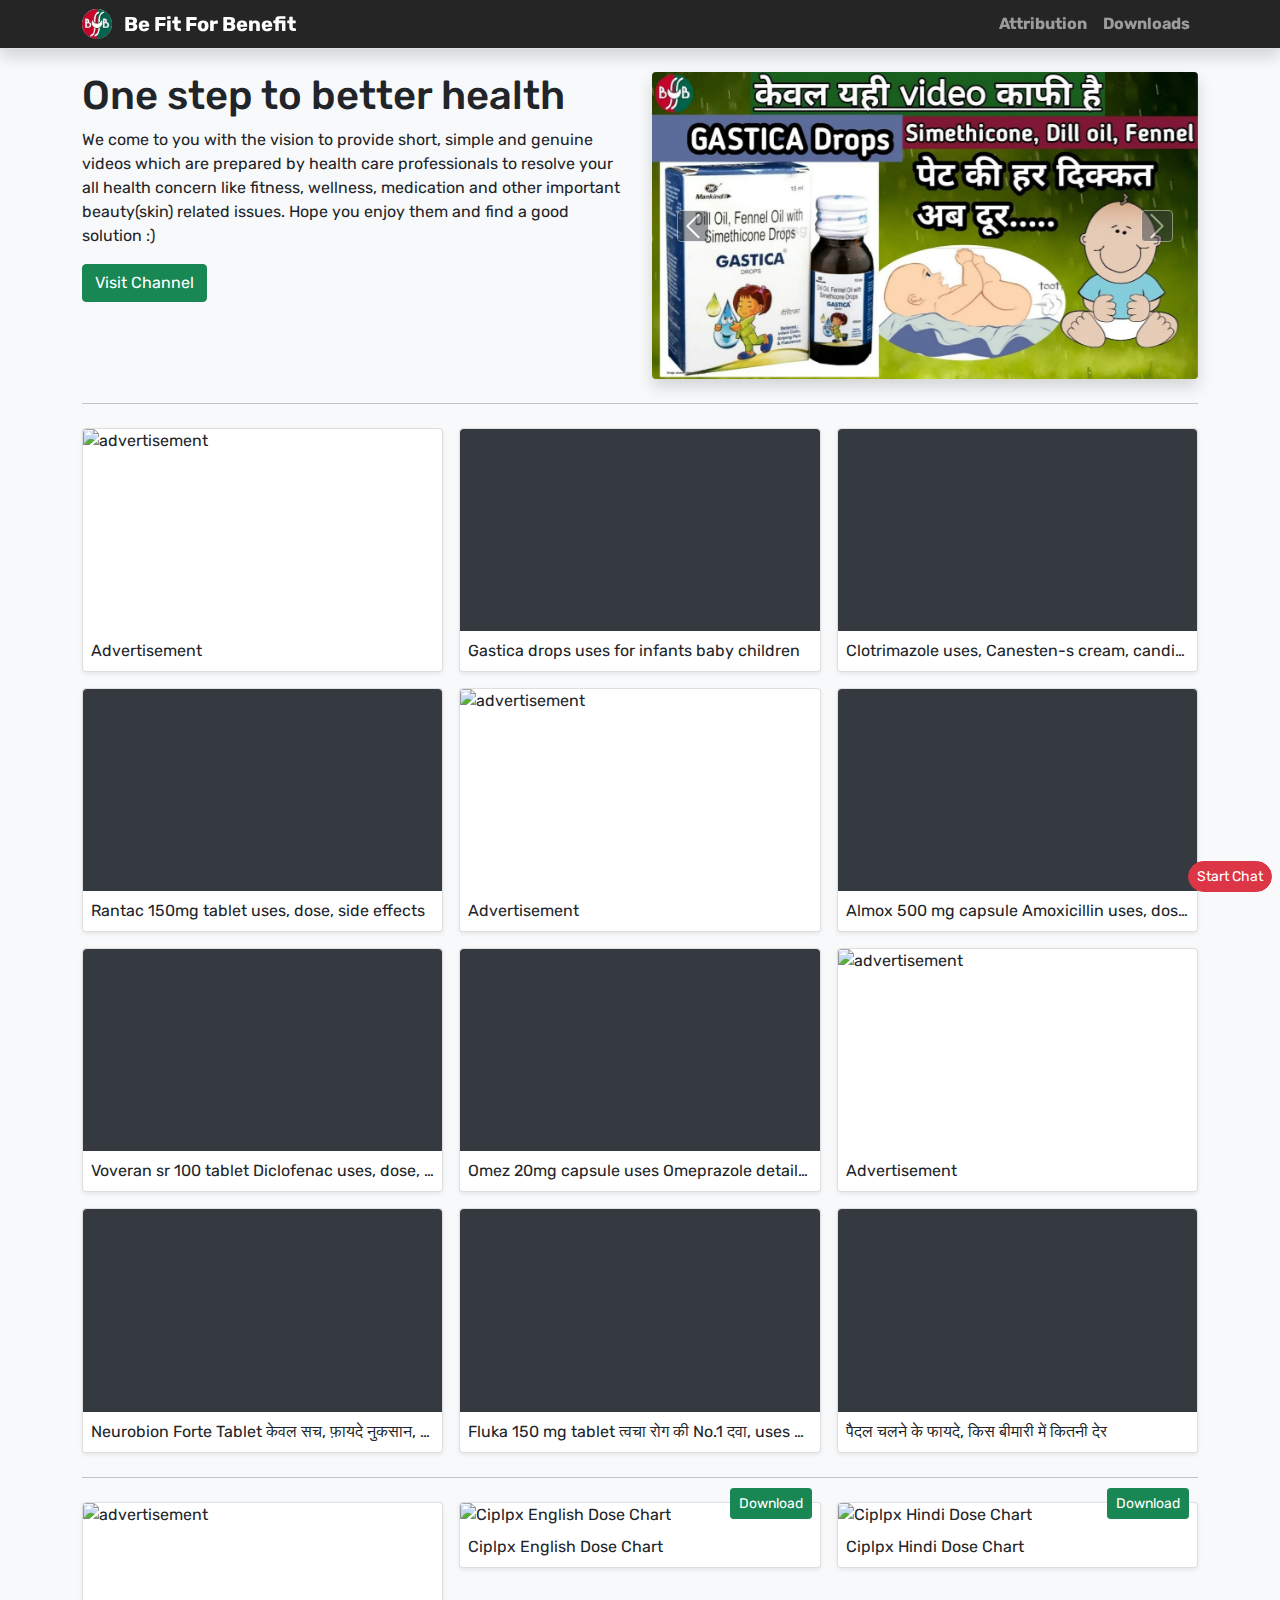
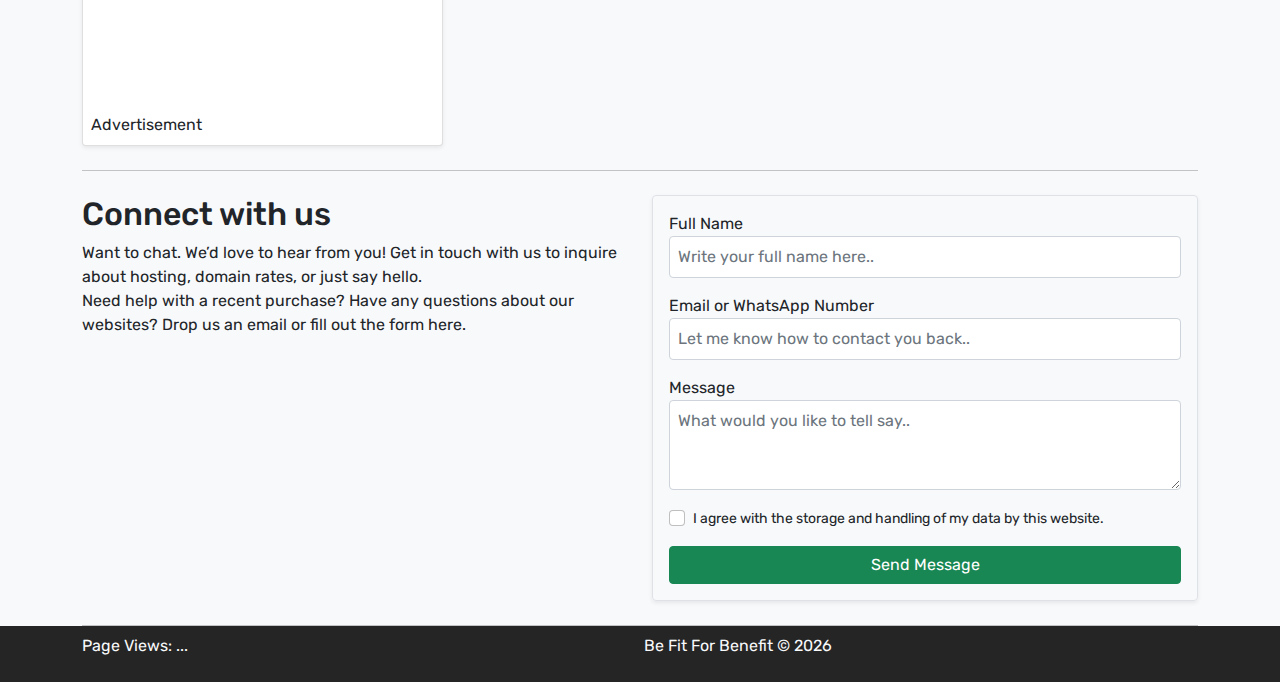
==== index.html @ 8ab3267c "Add files via upload" ====
<!doctype html><html lang="en" class="h-100">
<head><meta charset="utf-8" />
<meta http-equiv="X-UA-Compatible" content="IE=edge" />
<meta name="viewport" content="width=device-width, initial-scale=1.0" />
<title>Be Fit For Benefit</title>
<meta property="article:author" content="Be Fit For Benefit" />
<meta name="author" content="Be Fit For Benefit" />
<meta name="city" content="Lucknow" />
<meta name="country" content="India" />
<meta name="description" content="RexArvind is leading website design company in India. Affordable Web design company, Low cost web design. We provide Ecommerce Website, Search Engine Optimization (seo), Website Builder, Digital Marketing (Web promotion), Android App, Domain &amp; Web Hosting services." />
<meta name="format-detection" content="telephone=no" />
<meta name="HandheldFriendly" content="true" />
<meta name="keywords" content="cheap Website design, Web design company, Low cost web design, Affordable web design, website builder, search engine optimization (seo), domain, web hosting, Ecommerce website, dynamic website" />
<meta name="language" content="English" />
<meta name="robots" content="index,follow" />

<link rel="canonical" href="https://befitforbenefit.github.io">
<link rel="preconnect" href="https://fonts.gstatic.com/" crossorigin>
<link rel="preconnect" href="https://www.youtube.com/" crossorigin>
<link rel="preconnect" href="https://yt3.ggpht.com/" crossorigin>
<link rel="preconnect" href="https://static.doubleclick.net/" crossorigin>
<link rel="preconnect" href="https://api.countapi.xyz/" crossorigin>
<link rel="preconnect" href="https://dummyimage.com/" crossorigin>

<link rel="preload" href="lib/bootstrap.min.css" as="style" onload="this.onload=null;this.rel='stylesheet'">
<noscript><link rel="stylesheet" href="lib/bootstrap.min.css"></noscript>

<link rel="preload" href="main.css" as="style" onload="this.onload=null;this.rel='stylesheet'">
<noscript><link rel="stylesheet" href="main.css"></noscript>

<link rel="preload" href="style.css" as="style" onload="this.onload=null;this.rel='stylesheet'">
<noscript><link rel="stylesheet" href="style.css"></noscript>

<link rel="preload" href="https://fonts.googleapis.com/css2?family=Rubik:wght@400;500;600;700&display=swap" as="style" onload="this.onload=null;this.rel='stylesheet'">
<noscript><link rel="stylesheet" href="https://fonts.googleapis.com/css2?family=Rubik:wght@400;500;600;700&display=swap"></noscript>

<link rel="apple-touch-icon" sizes="180x180" href="/apple-touch-icon.png">
<link rel="icon" type="image/png" sizes="32x32" href="/favicon-32x32.png">
<link rel="icon" type="image/png" sizes="16x16" href="/favicon-16x16.png">
<link rel="manifest" href="/manifest.webmanifest">
<link rel="mask-icon" href="/safari-pinned-tab.svg" color="#5bbad5">
<meta name="apple-mobile-web-app-title" content="RexArvind">
<meta name="application-name" content="RexArvind">
<meta name="msapplication-TileColor" content="#424242">
<meta name="theme-color" content="#212121">

<meta property="og:type" content="website" />
<meta property="og:title" content="Be Fit For Benefit" />
<meta property="og:description" content="RexArvind is leading website design company in India. Affordable Web design company, Low cost web design. We provide Ecommerce Website, Search Engine Optimization (seo), Website Builder, Digital Marketing (Web promotion), Android App, Domain &amp; Web Hosting services." />
<meta property="og:url" content="https://befitforbenefit.github.io" />
<meta property="og:image" content="https://rexarvind.github.io/ogimg/rexarvind.webp" />
<meta property="og:image:secure_url" content="https://rexarvind.github.io/ogimg/rexarvind.webp" />
<meta property="og:image:width" content="1200" />
<meta property="og:image:height" content="1200" />

<meta name="twitter:card" content="RexArvind is leading website design company in India. Affordable Web design company, Low cost web design. We provide Ecommerce Website, Search Engine Optimization (seo), Website Builder, Digital Marketing (Web promotion), Android App, Domain &amp; Web Hosting services." />
<meta name="twitter:site" content="@rexarvind" />
<meta name="twitter:creator" content="@rexarvind" /> 

</head><body class="d-flex flex-column h-100 bg-light">

<!-- header start -->
<header>
<nav class="navbar fixed-top navbar-expand-sm navbar-dark bg-dark py-1 border-bottom shadow">
<div class="container-lg">

<a class="navbar-brand font-weight-bold" href="index.html">
<img data-src="img/logo.webp" alt="" width="30" height="30" class="lazyload d-inline-block align-top rounded-circle mr-2">
Be Fit For Benefit
</a>

<button id="navbarBtn" class="navbar-toggler shadow-none border-0" type="button" data-toggle="collapse" data-target="#navbarNav" aria-controls="navbarNav" aria-expanded="false" aria-label="Toggle navigation">
<span class="navbar-toggler-icon"></span>
</button>

<div class="collapse navbar-collapse" id="navbarNav">
<ul class="navbar-nav ml-auto font-weight-bold">
<li class="nav-item text-center">
<a href="#!" class="nav-link" data-toggle="modal" data-target="#attModal">Attribution</a></li>

<li class="nav-item text-center">
<a href="#downloads" class="nav-link">Downloads</a></li>
</ul>
</div>

</div>
</nav>
</header>
<!-- header end -->

<main class="flex-shrink-0 pt-5">

<!-- hero area start -->
<div class="container-lg pt-4">

<div class="row gy-4">
<div class="col-sm-6">
<h1>One step to better health</h1>
<p>We come to you with the vision to provide short, simple and genuine videos which are prepared by health care professionals to resolve your all health concern like fitness, wellness, medication and other important beauty(skin) related issues. Hope you enjoy them and find a good solution :)</p>
<button class="btn btn-success shake">Visit Channel</button>
<button id="liteApp" class="btn btn-outline-success ml-2 d-none">Lite App</button>
</div>
<div class="col-sm-6">

<div id="heroCarousel" class="carousel slide" data-ride="carousel">
<div class="carousel-inner rounded shadow">
<div class="carousel-item active">
<img data-src="img/hero-img-1.webp" class="lazyload d-block w-100" alt="Gastica drops uses for infants baby children" onclick="imgOpen(this)" />
</div>
<div class="carousel-item">
<img data-src="img/hero-img-2.webp" class="lazyload d-block w-100" alt="Rantac 150mg tablet uses, dose, side effects" onclick="imgOpen(this)" />
</div>
<div class="carousel-item">
<img data-src="img/hero-img-3.webp" class="lazyload d-block w-100" alt="Almox 500 mg capsule Amoxicillin uses, dose, side effects, precaution" onclick="imgOpen(this)" />
</div>
</div>
<a class="carousel-control-prev" href="#heroCarousel" role="button" data-slide="prev" aria-label="previous">
<span class="carousel-control-prev-icon border rounded bg-dark"></span>
</a>
<a class="carousel-control-next" href="#heroCarousel" role="button" data-slide="next" aria-label="next">
<span class="carousel-control-next-icon border rounded bg-dark" aria-hidden="true"></span>
</a>
</div>

</div>
</div>

<hr class="mt-4 mb-0"></div>
<!-- hero area end -->



<!-- vids area start -->
<div class="container-lg pt-4">

<div class="row g-3" id="vidsBox">
</div>

<hr class="mt-4 mb-0"></div>
<!-- vids area end -->

<!-- downloads area start -->
<a href="#!" id="downloads" aria-label="Downloads" class="showAnchor"></a>
<div class="container-lg pt-4">

<div class="row g-3" id="dwnldsBox">
</div>

<hr class="mt-4 mb-0"></div>
<!-- downloads area end -->


<!-- contact area start -->
<div class="container-lg pt-4">

<div class="row">
<div class="col-sm-6">
<h2>Connect with us</h2>
<p>Want to chat. We’d love to hear from you! Get in touch with us to inquire about hosting, domain rates, or just say hello.<br> Need help with a recent purchase? Have any questions about our websites? Drop us an email or fill out the form here.</p>
<p id="socialIcons">
<a href="https://codepen.io/rexarvind" target="_blank" rel="noopener noreferer" aria-label="rexarvind codepen"><i class="icon-codepen"></i></a>
<a href="https://youtube.com/rexarvind" target="_blank" rel="noopener noreferer" aria-label="rexarvind youtube"><i class="icon-youtube-play"></i></a>
<a href="https://facebook.com/arvindisonline" target="_blank" rel="noopener noreferer" aria-label="rexarvind facebook"><i class="icon-facebook-square"></i></a>
<a href="https://twitter.com/rexarvind" target="_blank" rel="noopener noreferer" aria-label="rexarvind twitter"><i class="icon-twitter-square"></i></a>
<a href="https://github.com/rexarvind" target="_blank" rel="noopener noreferer" aria-label="rexarvind github"><i class="icon-github"></i></a>
<a href="https://www.instagram.com/rexarvind/" target="_blank" rel="noopener noreferer" aria-label="rexarvind instagram"><i class="icon-instagram"></i></a>
<a href="https://api.whatsapp.com/send?phone=918181040977&text=Hello,%20Arvind"><i class="icon-whatsapp"></i></a>
</p>
</div>
<div class="col-sm-6">
<form action="https://docs.google.com/forms/u/0/d/e/1FAIpQLSfkmFup7tHht_gIgdn6jQq0WW2X-c3ySdE3MH5q39-vHO2G9g/formResponse" method="POST" class="p-3 border rounded shadow-sm">
<div class="mb-3">
<label for="name" class="form-label mb-0">Full Name</label>
<input type="text" id="name" class="form-control p-2" placeholder="Write your full name here.." name="entry.1866448296" required />
</div>

<div class="mb-3">
<label for="email" class="form-label mb-0">Email or WhatsApp Number</label>
<input type="text" id="email" class="form-control p-2" placeholder="Let me know how to contact you back.." name="entry.79689692" required />
</div>

<div class="mb-3">
<label for="msg" class="form-label mb-0">Message</label>
<textarea id="msg" class="form-control p-2" rows="3" placeholder="What would you like to tell say.." name="entry.230362843" required></textarea>
</div>

<div class="form-check mb-3">
<input id="consent" class="form-check-input" type="checkbox" value="true" name="entry.293056191" required />
<label class="form-check-label" for="consent"><small>I agree with the storage and handling of my data by this website.</small></label>
</div>

<input type="submit" name="submit" class="btn btn-success btn-block" value="Send Message" />
</form>
</div>
</div>

<hr class="mt-4 mb-0"></div>
<!-- contact area end -->






<!-- modal of attribution(att) start -->
<div class="modal fade" id="attModal" tabindex="-1" aria-hidden="true">
<div class="modal-dialog modal-dialog-centered">
<div class="modal-content">
<div class="modal-header py-2">
<h5 class="modal-title">Be Fit For Benefit</h5>
<button type="button" class="btn-close" data-dismiss="modal" aria-label="Close"></button>
</div>
<p class="text-center p-2 mb-0">Designed and Developed by<br /><a href="https://rexarvind.github.io" target="_blank" rel="noopener noreferer">RexArvind Web Services</a></p>
</div>
</div>
</div>
<!-- modal of attribution(att) end -->

<!-- modal of img lightbox start -->
<div class="modal fade" id="imgModal" tabindex="-1" aria-hidden="true">
<div class="modal-dialog modal-dialog-centered">
<div class="modal-content">
<div class="modal-header py-2">
<h5 class="modal-title">Be Fit For Benefit</h5>
<button type="button" class="btn-close" data-dismiss="modal" aria-label="Close"></button>
</div>
<img src="img/hd720.png" id="imgModalSrc" class="img-fluid" alt="...">
<p id="imgModalAlt" class="text-center p-2 mb-0"></p>
</div>
</div>
</div>
<!-- modal of img lightbox end -->

<!-- floating btn start -->
<div class="position-fixed bottom-0 right-0 m-2">
<a href="https://api.whatsapp.com/send?phone=918181040977&text=Hello,%20Arvind" class="btn btn-danger btn-sm rounded-pill">Start Chat</a>
</div>
<!-- floating btn end -->

</main>

<!-- footer start -->
<footer class="footer mt-auto pt-2 pb-4 bg-dark text-light"><div class="container-lg">

<div class="row gx-2 align-items-center">
<div class="col-sm-6">
<span>Page Views: <span id="pageViews">...</span></span>
</div>
<div class="col-sm-6">
<span>Be Fit For Benefit &copy; <span id="copyYear">...</span></span>
</div>
</div>

</div></footer>
<!-- footer end -->
<script src="lib/bootstrap.bundle.min.js"></script>
<script src="lib/lazysizes.min.js"></script>
<script asyn defer src="vids1.js"></script>
<script asyn defer src="dwnlds1.js"></script>
<script asyn defer src="app.js"></script></body></html>
---- main.css ----
html {scroll-behavior:smooth}

body {font-family:'Rubik', sans-serif}

.navbar {background-color:#252525 !important}

.navbar-toggler .navbar-toggler-icon {background-image:url("data:image/svg+xml;charset=utf8,%3Csvg viewBox='0 0 32 32' xmlns='http://www.w3.org/2000/svg'%3E%3Cpath stroke='rgba(220,220,220,1)' stroke-width='3' stroke-linecap='round' stroke-miterlimit='10' d='M4 8h24M4 16h24M4 24h24'/%3E%3C/svg%3E")}

.btn-close:hover, .btn-close.active, .btn-close:active {box-shadow:0 0 0 0.25rem rgba(25,135,84,0.25) !important}


.form-control:focus {border-color:#198754;
box-shadow:0 0 0 0.2rem rgba(25,135,84,0.25)}

.form-check-input:focus {border-color:#198754;
box-shadow:0 0 0 0.2rem rgba(25,135,84,0.25)}

.form-check-input:checked {border-color:#198754;background-color:#198754}


.footer{background-color:#252525 !important}

.showAnchor:target {display:block;
position:relative;visibility:hidden;top:-96px;}

.img-float {animation:imgFloat 2s infinite ease} @keyframes imgFloat {
0%{margin-top:1rem; margin-bottom:0}
40%{margin-top:0; margin-bottom:1rem}
100%{margin-top:1rem; margin-bottom:0} }

.shake {animation:shake 3s infinite;
transform: translate3d(0, 0, 0);
backface-visibility: hidden}
@keyframes shake {
2%, 18% {transform:translate3d(-1px, 0, 0)}
4%, 16% {transform:translate3d(2px, 0, 0)}
6%, 10%, 14% {transform:translate3d(-4px, 0, 0)} 8%, 12% {transform: translate3d(4px, 0, 0)} }
---- main.css ----
html {scroll-behavior:smooth}

body {font-family:'Rubik', sans-serif}

.navbar {background-color:#252525 !important}

.navbar-toggler .navbar-toggler-icon {background-image:url("data:image/svg+xml;charset=utf8,%3Csvg viewBox='0 0 32 32' xmlns='http://www.w3.org/2000/svg'%3E%3Cpath stroke='rgba(220,220,220,1)' stroke-width='3' stroke-linecap='round' stroke-miterlimit='10' d='M4 8h24M4 16h24M4 24h24'/%3E%3C/svg%3E")}

.btn-close:hover, .btn-close.active, .btn-close:active {box-shadow:0 0 0 0.25rem rgba(25,135,84,0.25) !important}


.form-control:focus {border-color:#198754;
box-shadow:0 0 0 0.2rem rgba(25,135,84,0.25)}

.form-check-input:focus {border-color:#198754;
box-shadow:0 0 0 0.2rem rgba(25,135,84,0.25)}

.form-check-input:checked {border-color:#198754;background-color:#198754}


.footer{background-color:#252525 !important}

.showAnchor:target {display:block;
position:relative;visibility:hidden;top:-96px;}

.img-float {animation:imgFloat 2s infinite ease} @keyframes imgFloat {
0%{margin-top:1rem; margin-bottom:0}
40%{margin-top:0; margin-bottom:1rem}
100%{margin-top:1rem; margin-bottom:0} }

.shake {animation:shake 3s infinite;
transform: translate3d(0, 0, 0);
backface-visibility: hidden}
@keyframes shake {
2%, 18% {transform:translate3d(-1px, 0, 0)}
4%, 16% {transform:translate3d(2px, 0, 0)}
6%, 10%, 14% {transform:translate3d(-4px, 0, 0)} 8%, 12% {transform: translate3d(4px, 0, 0)} }
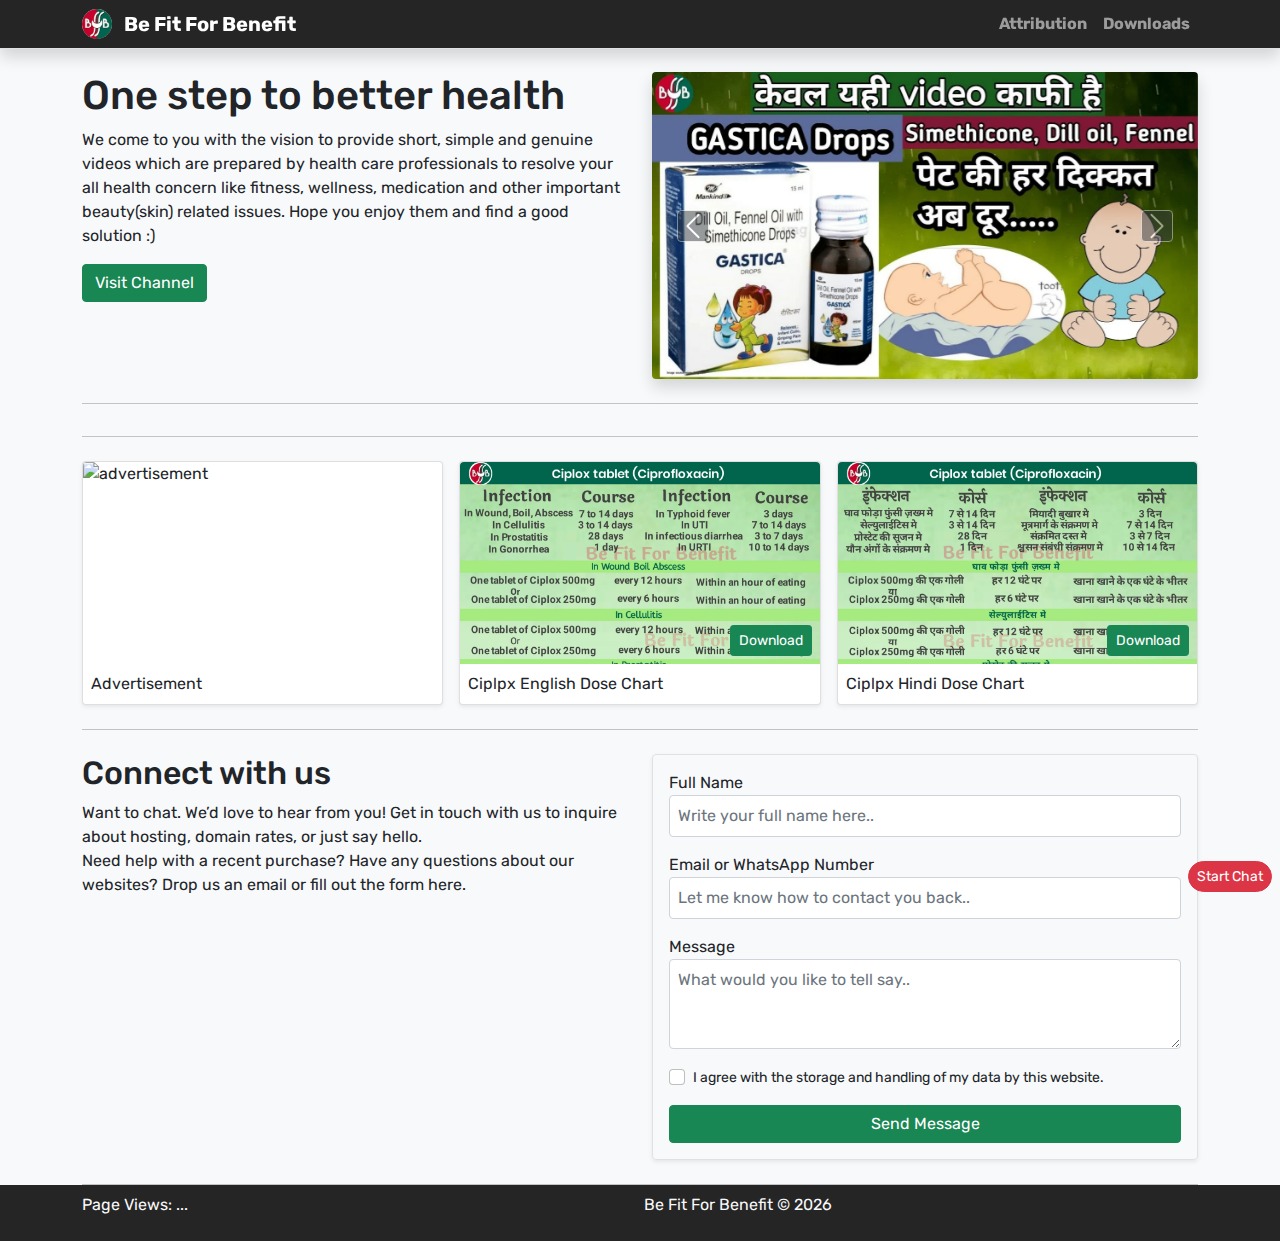
==== commit 84d9f3f2: "Add files via upload" ====
--- a/index.html
+++ b/index.html
@@ -28,9 +28,6 @@
 <link rel="preload" href="main.css" as="style" onload="this.onload=null;this.rel='stylesheet'">
 <noscript><link rel="stylesheet" href="main.css"></noscript>
 
-<link rel="preload" href="style.css" as="style" onload="this.onload=null;this.rel='stylesheet'">
-<noscript><link rel="stylesheet" href="style.css"></noscript>
-
 <link rel="preload" href="https://fonts.googleapis.com/css2?family=Rubik:wght@400;500;600;700&display=swap" as="style" onload="this.onload=null;this.rel='stylesheet'">
 <noscript><link rel="stylesheet" href="https://fonts.googleapis.com/css2?family=Rubik:wght@400;500;600;700&display=swap"></noscript>
 
@@ -253,8 +250,6 @@
 
 </div></footer>
 <!-- footer end -->
-<script src="lib/bootstrap.bundle.min.js"></script>
-<script src="lib/lazysizes.min.js"></script>
-<script asyn defer src="vids1.js"></script>
-<script asyn defer src="dwnlds1.js"></script>
-<script asyn defer src="app.js"></script></body></html>+<script defer src="lib/lazysizes.min.js"></script>
+<script defer src="lib/bootstrap.bundle.min.js"></script>
+<script defer src="app.js"></script></body></html>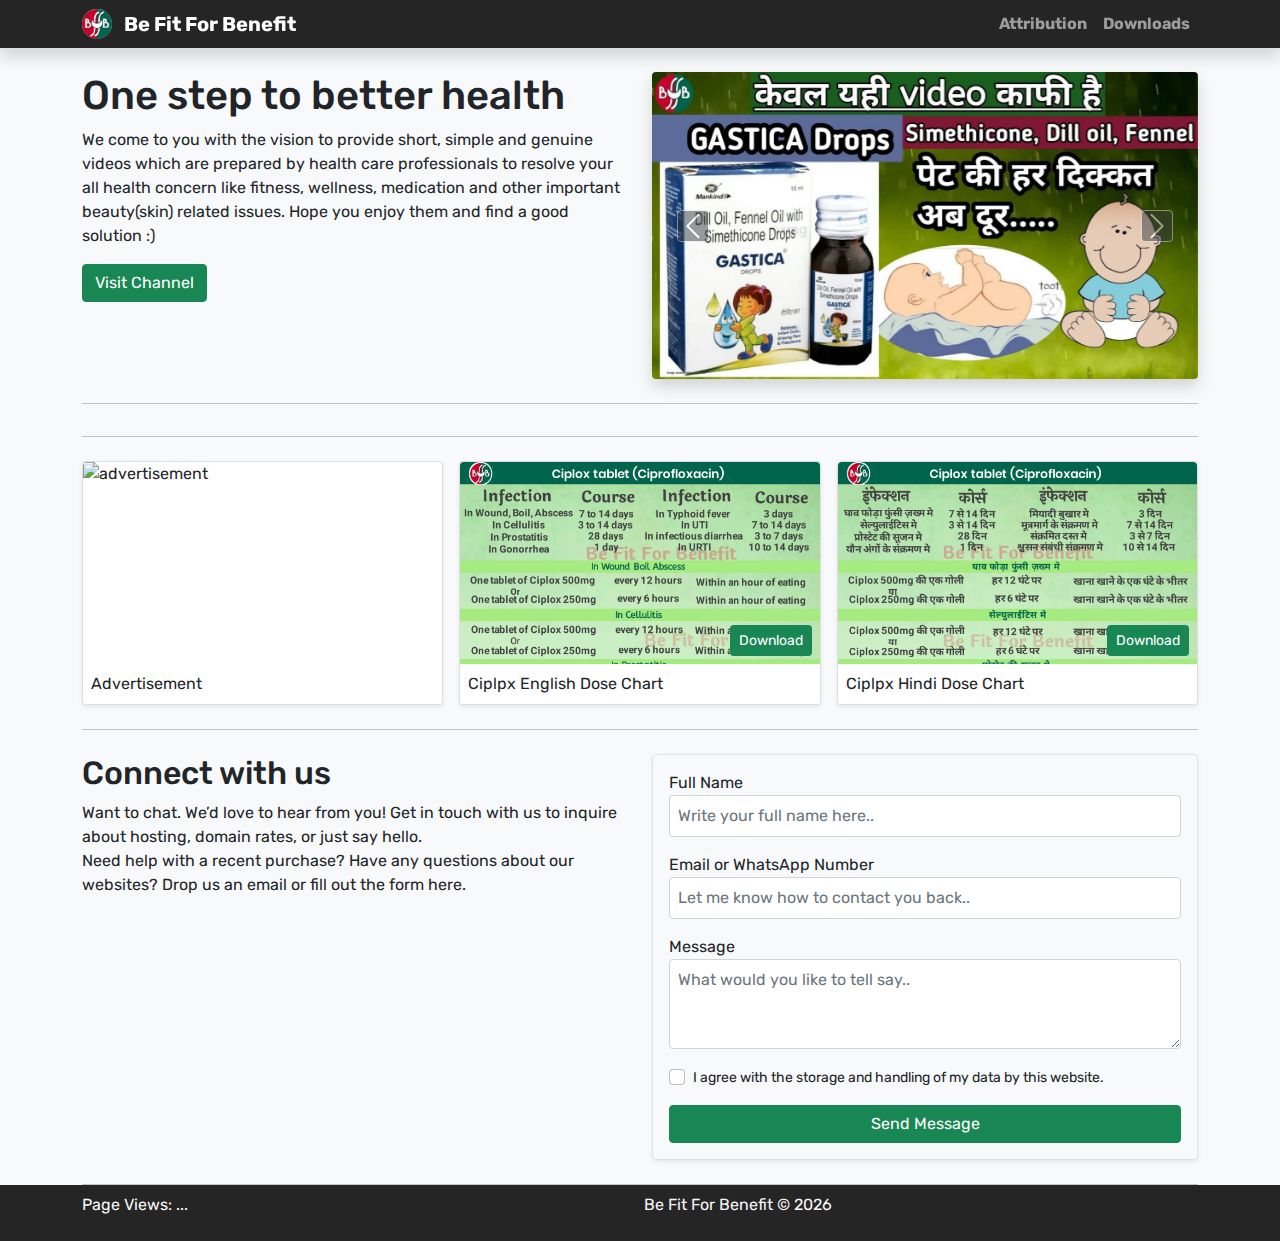
==== commit 9b86058a: "Add files via upload" ====
--- a/index.html
+++ b/index.html
@@ -228,11 +228,6 @@
 </div>
 <!-- modal of img lightbox end -->
 
-<!-- floating btn start -->
-<div class="position-fixed bottom-0 right-0 m-2">
-<a href="https://api.whatsapp.com/send?phone=918181040977&text=Hello,%20Arvind" class="btn btn-danger btn-sm rounded-pill">Start Chat</a>
-</div>
-<!-- floating btn end -->
 
 </main>
 
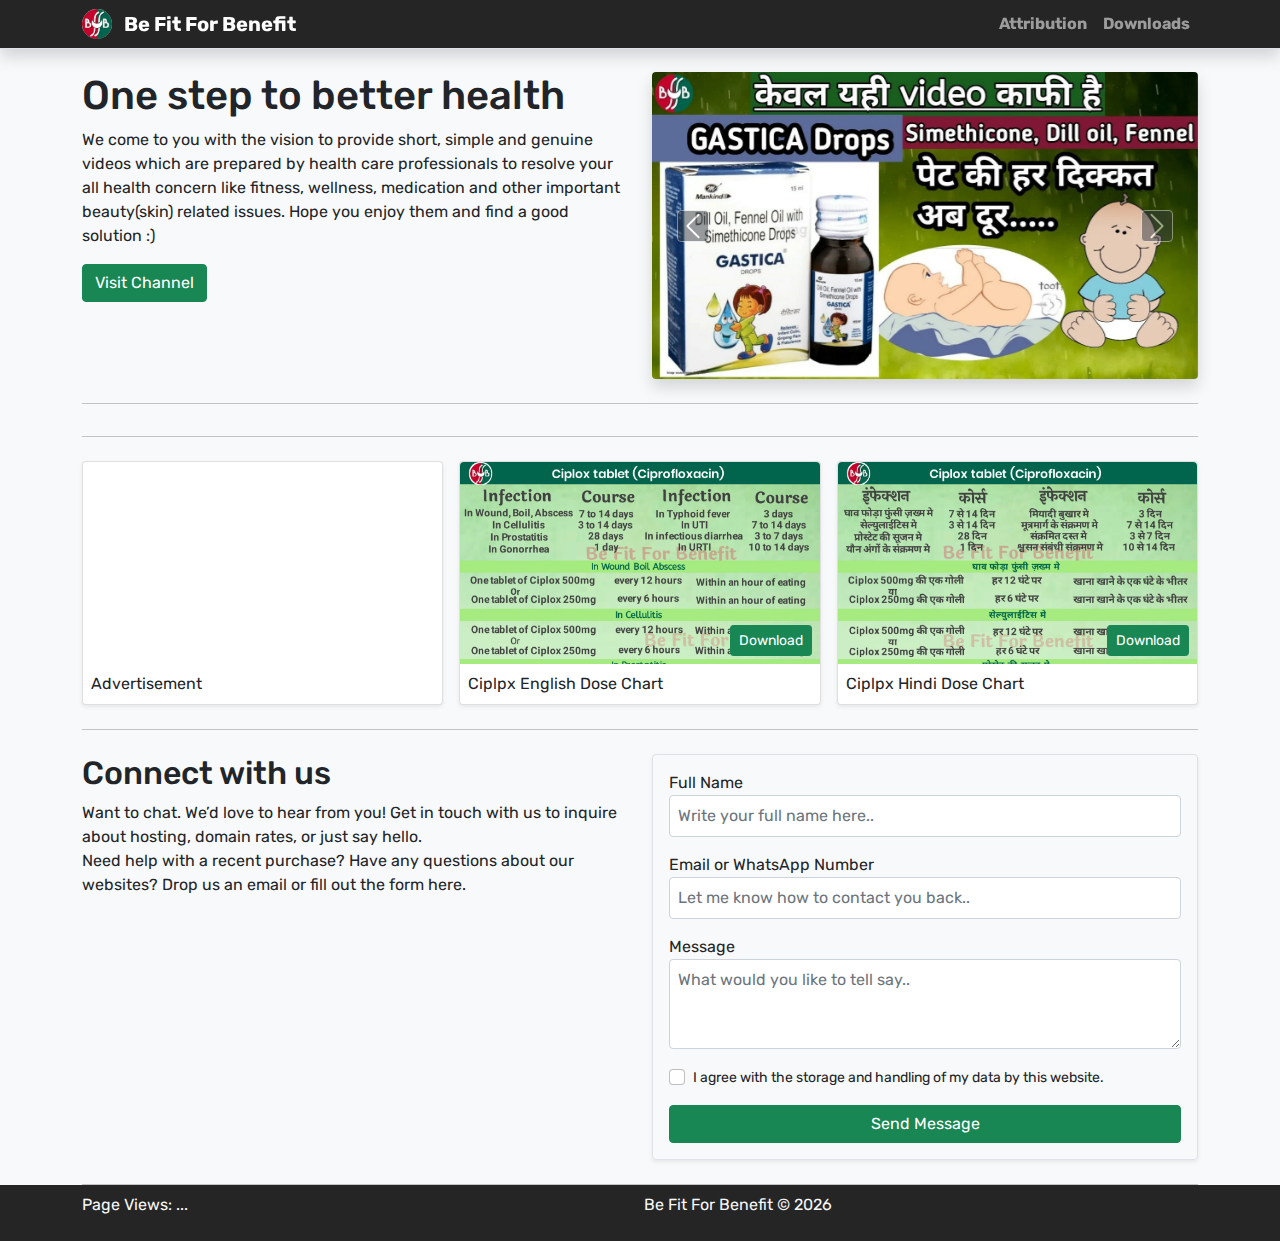
==== commit cba7083f: "Add files via upload" ====
--- a/index.html
+++ b/index.html
@@ -161,7 +161,7 @@
 <a href="https://twitter.com/rexarvind" target="_blank" rel="noopener noreferer" aria-label="rexarvind twitter"><i class="icon-twitter-square"></i></a>
 <a href="https://github.com/rexarvind" target="_blank" rel="noopener noreferer" aria-label="rexarvind github"><i class="icon-github"></i></a>
 <a href="https://www.instagram.com/rexarvind/" target="_blank" rel="noopener noreferer" aria-label="rexarvind instagram"><i class="icon-instagram"></i></a>
-<a href="https://api.whatsapp.com/send?phone=918181040977&text=Hello,%20Arvind"><i class="icon-whatsapp"></i></a>
+<a href="https://api.whatsapp.com/send?phone=918181040977&text=Hello,%20Arvind" aria-label="rexarvind whatsapp"><i class="icon-whatsapp"></i></a>
 </p>
 </div>
 <div class="col-sm-6">
@@ -221,7 +221,7 @@
 <h5 class="modal-title">Be Fit For Benefit</h5>
 <button type="button" class="btn-close" data-dismiss="modal" aria-label="Close"></button>
 </div>
-<img src="img/hd720.png" id="imgModalSrc" class="img-fluid" alt="...">
+<img data-src="" id="imgModalSrc" class="lazyload img-fluid" alt="...">
 <p id="imgModalAlt" class="text-center p-2 mb-0"></p>
 </div>
 </div>
--- a/main.css
+++ b/main.css
@@ -1,4 +1,6 @@
 html {scroll-behavior:smooth}
+
+img.lazyload:not([src]){visibility:hidden}
 
 body {font-family:'Rubik', sans-serif}
 
--- a/main.css
+++ b/main.css
@@ -1,4 +1,6 @@
 html {scroll-behavior:smooth}
+
+img.lazyload:not([src]){visibility:hidden}
 
 body {font-family:'Rubik', sans-serif}
 
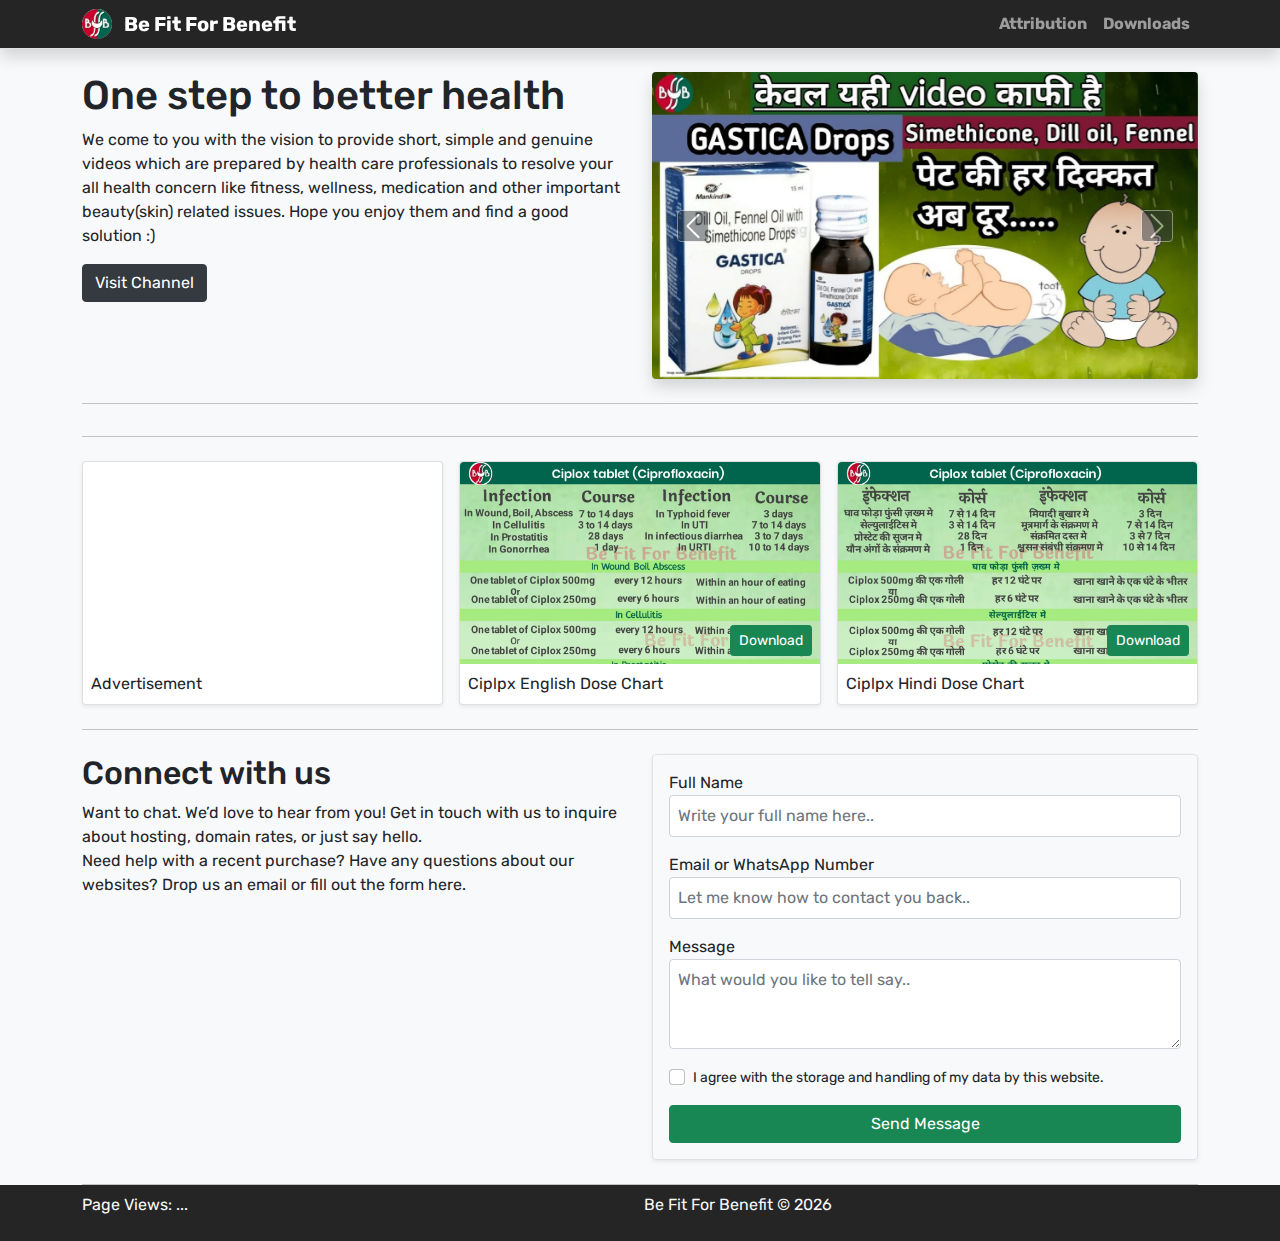
==== commit 2e1bd84e: "Add files via upload" ====
--- a/index.html
+++ b/index.html
@@ -94,8 +94,8 @@
 <div class="col-sm-6">
 <h1>One step to better health</h1>
 <p>We come to you with the vision to provide short, simple and genuine videos which are prepared by health care professionals to resolve your all health concern like fitness, wellness, medication and other important beauty(skin) related issues. Hope you enjoy them and find a good solution :)</p>
-<button class="btn btn-success shake">Visit Channel</button>
-<button id="liteApp" class="btn btn-outline-success ml-2 d-none">Lite App</button>
+<button class="btn btn-dark shake">Visit Channel</button>
+<button id="liteApp" class="btn btn-secondary ml-2 d-none">Lite App</button>
 </div>
 <div class="col-sm-6">
 
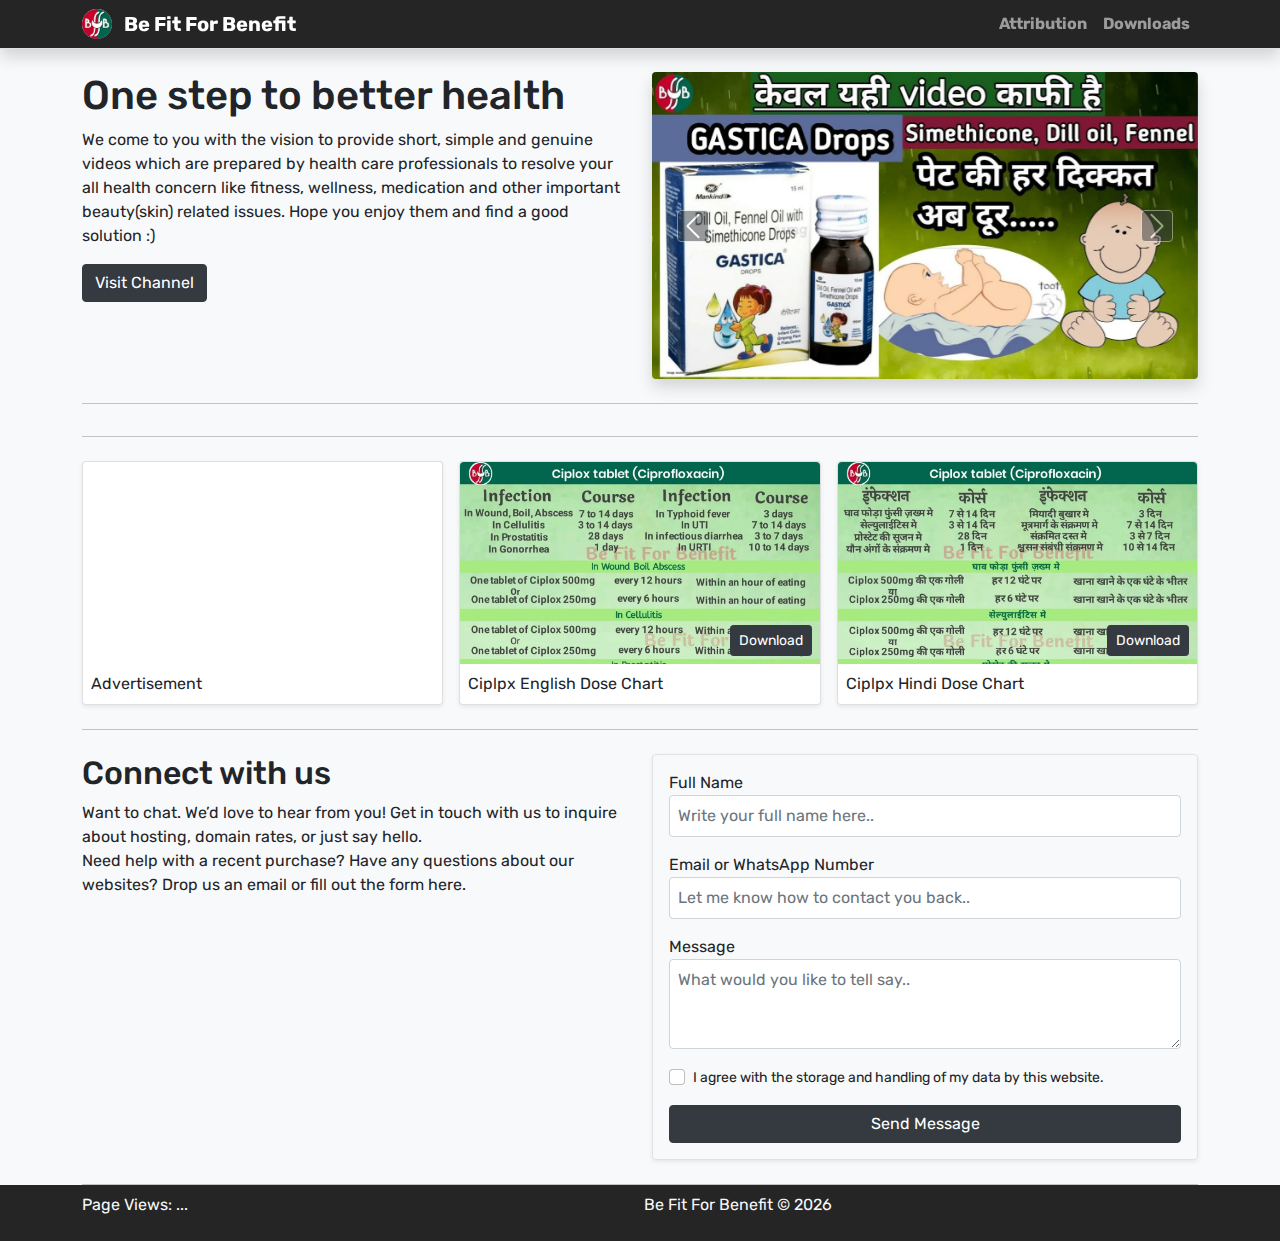
==== commit d37229ae: "Add files via upload" ====
--- a/index.html
+++ b/index.html
@@ -186,7 +186,7 @@
 <label class="form-check-label" for="consent"><small>I agree with the storage and handling of my data by this website.</small></label>
 </div>
 
-<input type="submit" name="submit" class="btn btn-success btn-block" value="Send Message" />
+<input type="submit" name="submit" class="btn btn-dark btn-block" value="Send Message" />
 </form>
 </div>
 </div>
--- a/main.css
+++ b/main.css
@@ -11,13 +11,13 @@
 .btn-close:hover, .btn-close.active, .btn-close:active {box-shadow:0 0 0 0.25rem rgba(25,135,84,0.25) !important}
 
 
-.form-control:focus {border-color:#198754;
+.form-control:focus {border-color:#252525;
 box-shadow:0 0 0 0.2rem rgba(25,135,84,0.25)}
 
-.form-check-input:focus {border-color:#198754;
+.form-check-input:focus {border-color:#252525;
 box-shadow:0 0 0 0.2rem rgba(25,135,84,0.25)}
 
-.form-check-input:checked {border-color:#198754;background-color:#198754}
+.form-check-input:checked {border-color:#252525;background-color:#252525}
 
 
 .footer{background-color:#252525 !important}
--- a/main.css
+++ b/main.css
@@ -11,13 +11,13 @@
 .btn-close:hover, .btn-close.active, .btn-close:active {box-shadow:0 0 0 0.25rem rgba(25,135,84,0.25) !important}
 
 
-.form-control:focus {border-color:#198754;
+.form-control:focus {border-color:#252525;
 box-shadow:0 0 0 0.2rem rgba(25,135,84,0.25)}
 
-.form-check-input:focus {border-color:#198754;
+.form-check-input:focus {border-color:#252525;
 box-shadow:0 0 0 0.2rem rgba(25,135,84,0.25)}
 
-.form-check-input:checked {border-color:#198754;background-color:#198754}
+.form-check-input:checked {border-color:#252525;background-color:#252525}
 
 
 .footer{background-color:#252525 !important}
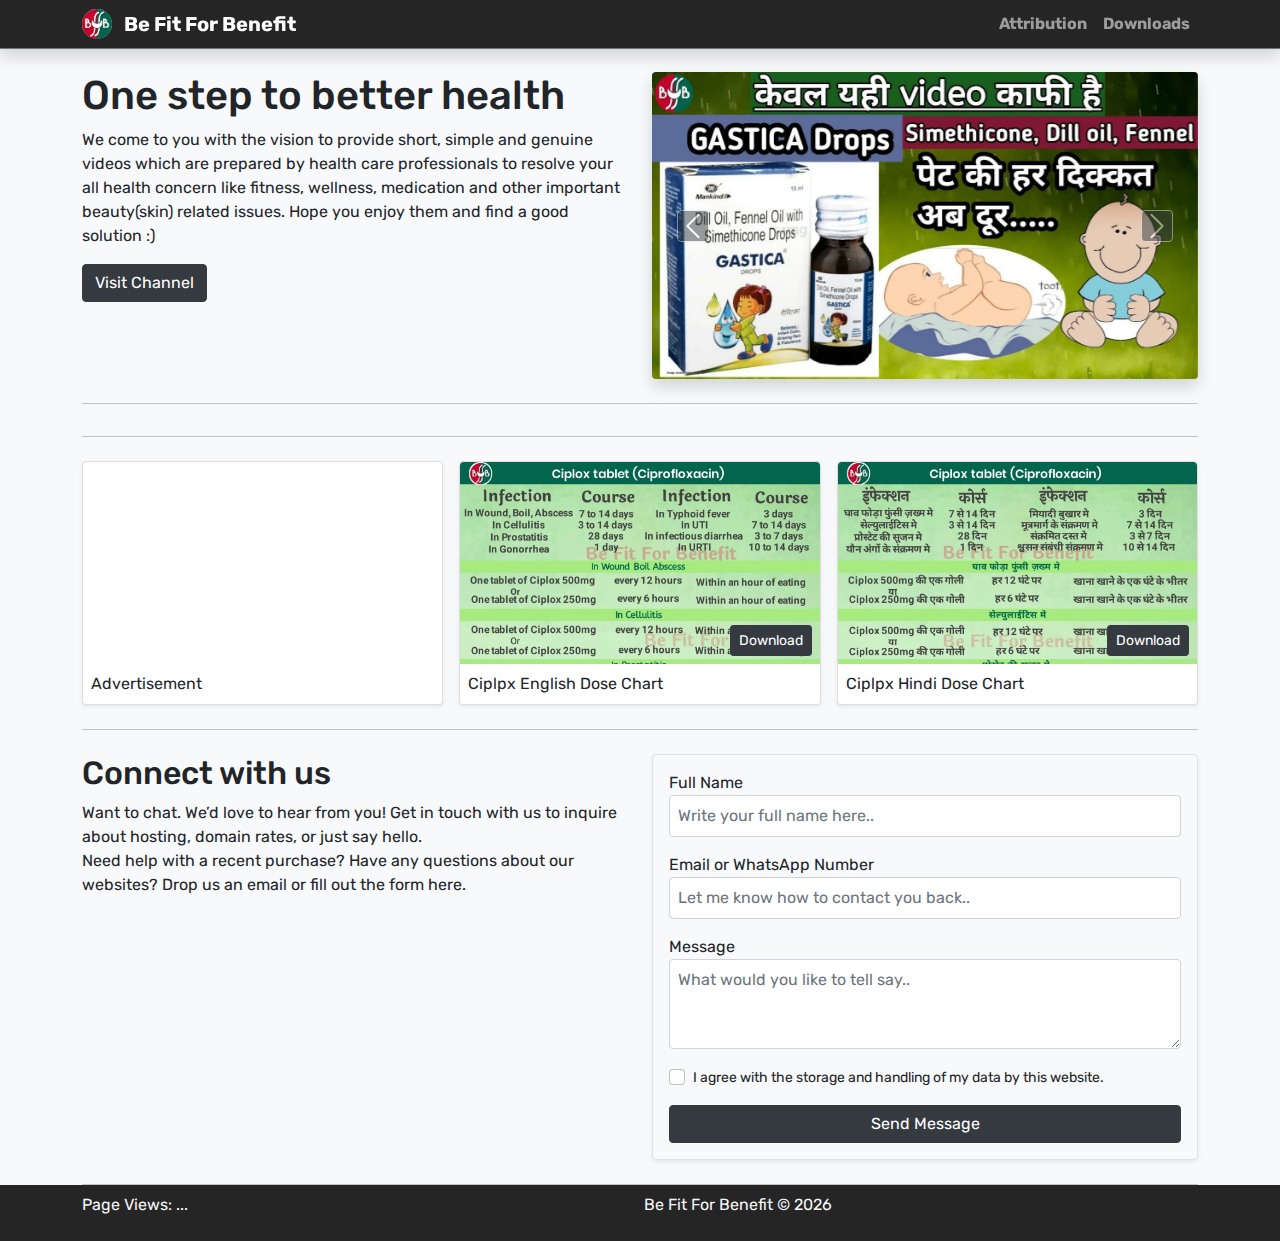
==== commit 72569297: "Add files via upload" ====
--- a/index.html
+++ b/index.html
@@ -58,7 +58,7 @@
 
 <!-- header start -->
 <header>
-<nav class="navbar fixed-top navbar-expand-sm navbar-dark bg-dark py-1 border-bottom shadow">
+<nav class="navbar fixed-top navbar-expand-sm navbar-dark bg-dark py-1 border-bottom border-secondary shadow">
 <div class="container-lg">
 
 <a class="navbar-brand font-weight-bold" href="index.html">
@@ -94,7 +94,7 @@
 <div class="col-sm-6">
 <h1>One step to better health</h1>
 <p>We come to you with the vision to provide short, simple and genuine videos which are prepared by health care professionals to resolve your all health concern like fitness, wellness, medication and other important beauty(skin) related issues. Hope you enjoy them and find a good solution :)</p>
-<button class="btn btn-dark shake">Visit Channel</button>
+<a href="https://youtube.com/channel/UCzcmCfGw9soFxLvXFLtSpxA" target="_blank" rel="noopener noreferer" class="btn btn-dark shake">Visit Channel</a>
 <button id="liteApp" class="btn btn-secondary ml-2 d-none">Lite App</button>
 </div>
 <div class="col-sm-6">
